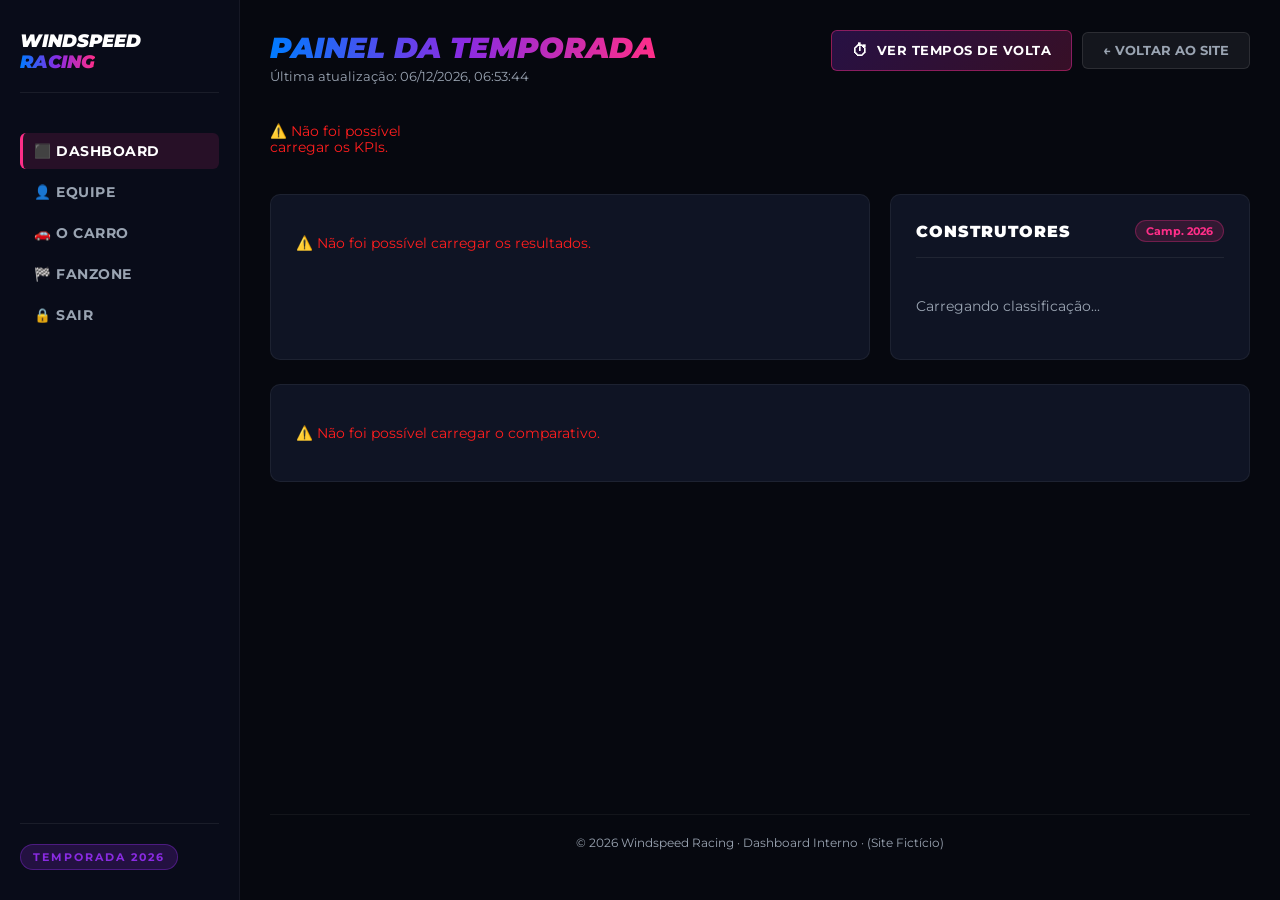
==== dashboard.html @ 9d07eb68 "primeiro commit" ====
<!DOCTYPE html>
<html lang="pt-BR">
<head>
    <meta charset="UTF-8">
    <meta name="viewport" content="width=device-width, initial-scale=1.0">
    <title>Dashboard | Windspeed Racing</title>
    <link rel="preconnect" href="https://fonts.googleapis.com">
    <link rel="preconnect" href="https://fonts.gstatic.com" crossorigin>
    <link href="https://fonts.googleapis.com/css2?family=Montserrat:ital,wght@0,300;0,500;0,700;0,900;1,900&display=swap" rel="stylesheet">
    <link rel="stylesheet" href="dashboard.css">
</head>
<body>

    <!-- ═══ SIDEBAR ════════════════════════════════════════════════════════ -->
    <aside class="sidebar">
        <div class="sidebar-logo">
            <a href="index.html">Windspeed <span>RACING</span></a>
        </div>

        <nav class="sidebar-nav">
            <ul>
                <li class="active"><a href="dashboard.html">⬛ Dashboard</a></li>
                <li><a href="index.html#equipe">👤 Equipe</a></li>
                <li><a href="index.html#carro">🚗 O Carro</a></li>
                <li><a href="index.html#fanzone">🏁 Fanzone</a></li>
                <li><a href="#" onclick="logout()">🔒 Sair</a></li>
            </ul>
        </nav>

        <div class="sidebar-season">
            <span class="season-tag">TEMPORADA 2026</span>
        </div>
    </aside>

    <!-- ═══ MAIN CONTENT ════════════════════════════════════════════════════ -->
    <main class="dash-main">

        <!-- TOPBAR -->
        <header class="dash-topbar">
            <div class="topbar-title">
                <h1>Painel da Temporada</h1>
                <p>Última atualização: <span id="last-updated">—</span></p>
            </div>
            <div class="topbar-actions">
                <!-- ✅ NOVO BOTÃO -->
                <button class="btn-lap-times" onclick="openLapTimesModal()">
                    <span class="btn-lap-icon">⏱</span> Ver Tempos de Volta
                </button>
                <a href="index.html" class="btn-back">← Voltar ao Site</a>
            </div>
        </header>

        <!-- ─── KPI CARDS ─────────────────────────────────────────────────── -->
        <section id="kpi-section" class="kpi-grid">

            <div class="kpi-card loading featured-kpi">
                <span class="kpi-label">Posição no Campeonato</span>
                <span class="kpi-value" id="kpi-position">—</span>
                <span class="kpi-sub">Construtores 2026</span>
            </div>

            <div class="kpi-card loading">
                <span class="kpi-label">Pontos</span>
                <span class="kpi-value" id="kpi-points">—</span>
                <span class="kpi-sub">Total na temporada</span>
            </div>

            <div class="kpi-card loading">
                <span class="kpi-label">Vitórias</span>
                <span class="kpi-value" id="kpi-wins">—</span>
                <span class="kpi-sub">em 12 corridas</span>
            </div>

            <div class="kpi-card loading">
                <span class="kpi-label">Pódios</span>
                <span class="kpi-value" id="kpi-podiums">—</span>
                <span class="kpi-sub">em 12 corridas</span>
            </div>

            <div class="kpi-card loading kpi-laps">
                <span class="kpi-label">◎ Voltas Completadas</span>
                <span class="kpi-value" id="kpi-laps">—</span>
                <span class="kpi-sub">Ambos os pilotos · Temporada 2026</span>
            </div>

            <div class="kpi-card loading">
                <span class="kpi-label">DNFs</span>
                <span class="kpi-value" id="kpi-dnfs">—</span>
                <span class="kpi-sub">Abandonos na temporada</span>
            </div>

        </section>

        <!-- ─── LINHA PRINCIPAL: RESULTADOS + STANDINGS ───────────────────── -->
        <div class="dash-row">

            <section id="results-section" class="dash-card dash-card--wide">
                <div class="dash-card-header">
                    <h2>Resultados das Corridas</h2>
                    <span class="badge">2026</span>
                </div>
                <div class="table-wrapper">
                    <table class="results-table">
                        <thead>
                            <tr>
                                <th>#</th>
                                <th>Grande Prêmio</th>
                                <th>Hugo Garcia</th>
                                <th>Erick Rocha</th>
                                <th>Pontos</th>
                            </tr>
                        </thead>
                        <tbody id="results-tbody">
                            <tr><td colspan="5" class="loading-row">Carregando resultados...</td></tr>
                        </tbody>
                    </table>
                </div>
            </section>

            <section id="standings-section" class="dash-card">
                <div class="dash-card-header">
                    <h2>Construtores</h2>
                    <span class="badge">Camp. 2026</span>
                </div>
                <div id="standings-list">
                    <p class="loading-row">Carregando classificação...</p>
                </div>
            </section>

        </div>

        <!-- ─── COMPARATIVO DE PILOTOS ────────────────────────────────────── -->
        <section id="comparison-section" class="dash-card dash-card--full">
            <div class="dash-card-header">
                <h2>Comparativo de Pilotos</h2>
                <span class="badge">Temporada 2026</span>
            </div>
            <div id="driver-comparison">
                <p class="loading-row">Carregando comparativo...</p>
            </div>
        </section>

        <footer class="dash-footer">
            <p>&copy; 2026 Windspeed Racing · Dashboard Interno · (Site Fictício)</p>
        </footer>

    </main>

    <!-- ═══ MODAL: TEMPOS DE VOLTA ══════════════════════════════════════════ -->
    <div id="lap-times-modal" class="modal-overlay" onclick="closeLapTimesModal(event)">
        <div class="modal-box">

            <div class="modal-header">
                <div class="modal-title-wrap">
                    <span class="modal-icon">⏱</span>
                    <div>
                        <h2 class="modal-title">Tempos de Volta</h2>
                        <p class="modal-subtitle" id="modal-user-label">Carregando usuário...</p>
                    </div>
                </div>
                <button class="modal-close" onclick="closeLapTimesModal()">✕</button>
            </div>

            <!-- Stats rápidas do usuário logado -->
            <div class="modal-stats" id="modal-stats">
                <div class="mstat">
                    <span class="mstat-label">Total de Voltas</span>
                    <span class="mstat-value" id="mstat-total">—</span>
                </div>
                <div class="mstat mstat--highlight">
                    <span class="mstat-label">🏆 Melhor Tempo</span>
                    <span class="mstat-value" id="mstat-best">—</span>
                </div>
                <div class="mstat">
                    <span class="mstat-label">Tempo Médio</span>
                    <span class="mstat-value" id="mstat-avg">—</span>
                </div>
                <div class="mstat">
                    <span class="mstat-label">Último Tempo</span>
                    <span class="mstat-value" id="mstat-last">—</span>
                </div>
            </div>

            <!-- Tabela de voltas -->
            <div class="modal-body">
                <div class="modal-table-header">
                    <span>Lista de Voltas Registradas</span>
                    <span id="modal-lap-count" class="modal-count-badge">0 voltas</span>
                </div>
                <div class="modal-table-wrap">
                    <table class="results-table modal-table">
                        <thead>
                            <tr>
                                <th>#</th>
                                <th>Data</th>
                                <th>Tempo</th>
                                <th>Status</th>
                            </tr>
                        </thead>
                        <tbody id="modal-tbody">
                            <tr><td colspan="4" class="loading-row">Carregando...</td></tr>
                        </tbody>
                    </table>
                </div>
            </div>

            <div class="modal-footer">
                <button class="btn-modal-close" onclick="closeLapTimesModal()">Fechar</button>
            </div>

        </div>
    </div>

    <script src="api-mock.js"></script>
    <script src="dashboard.js"></script>
    <script>
        function logout() {
            localStorage.removeItem('token');
            localStorage.removeItem('usuario');
            window.location.href = 'login.html';
        }
    </script>
</body>
</html>
---- dashboard.css ----
/* ═══════════════════════════════════════════════════════════════
   dashboard.css — WINDSPEED RACING · PAINEL DE CONTROLE
   ═══════════════════════════════════════════════════════════════ */

   :root {
    --bg-dark:        #06080f;
    --bg-card:        #0f1424;
    --bg-sidebar:     #090c19;
    --primary-blue:   #007bff;
    --primary-purple: #8a2be2;
    --primary-pink:   #ff2e88;
    --primary-red:    #ff1e1e;
    --primary-green:  #00e676;
    --gradient-main:  linear-gradient(90deg, #007bff, #8a2be2, #ff2e88);
    --text-light:     #ffffff;
    --text-muted:     #9aa4b2;
    --font-main:      'Montserrat', sans-serif;
    --transition-fast: 0.3s ease;
    --sidebar-width:  240px;
}

* { margin: 0; padding: 0; box-sizing: border-box; }
body { font-family: var(--font-main); background-color: var(--bg-dark); color: var(--text-light); display: flex; min-height: 100vh; }
a { text-decoration: none; color: inherit; }
ul { list-style: none; }

/* ─── SIDEBAR ─────────────────────────────────────────────────────────────── */
.sidebar {
    width: var(--sidebar-width);
    background: var(--bg-sidebar);
    border-right: 1px solid rgba(255, 255, 255, 0.05);
    display: flex;
    flex-direction: column;
    padding: 30px 20px;
    position: fixed;
    top: 0;
    left: 0;
    height: 100vh;
    z-index: 100;
}

.sidebar-logo {
    font-size: 1.1rem;
    font-weight: 900;
    font-style: italic;
    text-transform: uppercase;
    margin-bottom: 40px;
    padding-bottom: 20px;
    border-bottom: 1px solid rgba(255, 255, 255, 0.07);
}

.sidebar-logo span {
    background: var(--gradient-main);
    -webkit-background-clip: text;
    -webkit-text-fill-color: transparent;
}

.sidebar-nav ul { display: flex; flex-direction: column; gap: 5px; }

.sidebar-nav a {
    display: block;
    padding: 10px 14px;
    border-radius: 6px;
    font-size: 0.85rem;
    font-weight: 700;
    text-transform: uppercase;
    color: var(--text-muted);
    transition: var(--transition-fast);
    letter-spacing: 0.5px;
}

.sidebar-nav a:hover,
.sidebar-nav li.active a {
    background: rgba(255, 46, 136, 0.12);
    color: var(--text-light);
    border-left: 3px solid var(--primary-pink);
    padding-left: 11px;
}

.sidebar-season {
    margin-top: auto;
    padding-top: 20px;
    border-top: 1px solid rgba(255, 255, 255, 0.07);
}

.season-tag {
    display: inline-block;
    background: rgba(138, 43, 226, 0.2);
    border: 1px solid rgba(138, 43, 226, 0.4);
    padding: 5px 12px;
    border-radius: 20px;
    font-size: 0.7rem;
    font-weight: 700;
    letter-spacing: 2px;
    color: var(--primary-purple);
}

/* ─── MAIN ────────────────────────────────────────────────────────────────── */
.dash-main {
    margin-left: var(--sidebar-width);
    flex: 1;
    padding: 30px;
    display: flex;
    flex-direction: column;
    gap: 24px;
}

/* ─── TOPBAR ──────────────────────────────────────────────────────────────── */
.dash-topbar {
    display: flex;
    justify-content: space-between;
    align-items: flex-start;
    flex-wrap: wrap;
    gap: 15px;
}

.topbar-title h1 {
    font-size: 1.8rem;
    font-weight: 900;
    font-style: italic;
    text-transform: uppercase;
    background: var(--gradient-main);
    -webkit-background-clip: text;
    -webkit-text-fill-color: transparent;
}

.topbar-title p { font-size: 0.8rem; color: var(--text-muted); margin-top: 4px; }

.topbar-actions {
    display: flex;
    align-items: center;
    gap: 10px;
    flex-wrap: wrap;
}

/* ── BOTÃO VER TEMPOS DE VOLTA ─────────────────────────────────────────────── */
.btn-lap-times {
    display: inline-flex;
    align-items: center;
    gap: 8px;
    background: linear-gradient(135deg, rgba(138,43,226,0.25), rgba(255,46,136,0.2));
    border: 1px solid rgba(255, 46, 136, 0.45);
    color: var(--text-light);
    padding: 10px 20px;
    border-radius: 6px;
    font-family: var(--font-main);
    font-size: 0.8rem;
    font-weight: 700;
    text-transform: uppercase;
    letter-spacing: 0.5px;
    cursor: pointer;
    transition: var(--transition-fast);
    position: relative;
    overflow: hidden;
}

.btn-lap-times::before {
    content: '';
    position: absolute;
    inset: 0;
    background: var(--gradient-main);
    opacity: 0;
    transition: opacity 0.3s ease;
}

.btn-lap-times:hover::before { opacity: 0.15; }

.btn-lap-times:hover {
    border-color: var(--primary-pink);
    transform: translateY(-2px);
    box-shadow: 0 6px 20px rgba(255, 46, 136, 0.25);
}

.btn-lap-times:active { transform: translateY(0); }

.btn-lap-icon {
    font-size: 1rem;
    position: relative;
    z-index: 1;
}

.btn-lap-times span:last-child { position: relative; z-index: 1; }

/* ── BTN BACK ──────────────────────────────────────────────────────────────── */
.btn-back {
    background: rgba(255, 255, 255, 0.06);
    border: 1px solid rgba(255, 255, 255, 0.1);
    padding: 10px 20px;
    border-radius: 6px;
    font-size: 0.8rem;
    font-weight: 700;
    text-transform: uppercase;
    transition: var(--transition-fast);
    color: var(--text-muted);
    display: inline-block;
}
.btn-back:hover { background: rgba(255, 46, 136, 0.15); color: white; border-color: var(--primary-pink); }

/* ─── KPI GRID ────────────────────────────────────────────────────────────── */
.kpi-grid {
    display: grid;
    grid-template-columns: repeat(6, 1fr);
    gap: 16px;
}

.kpi-card {
    background: var(--bg-card);
    border-radius: 10px;
    padding: 22px 18px;
    border: 1px solid rgba(255, 255, 255, 0.06);
    display: flex;
    flex-direction: column;
    gap: 6px;
    transition: var(--transition-fast);
    position: relative;
    overflow: hidden;
}

.kpi-card:hover { transform: translateY(-3px); border-color: rgba(255, 46, 136, 0.25); }

.kpi-card.loading .kpi-value {
    background: rgba(255,255,255,0.07);
    color: transparent;
    border-radius: 4px;
    animation: pulse 1.5s ease-in-out infinite;
}
@keyframes pulse { 0%,100% { opacity: 0.4; } 50% { opacity: 0.8; } }

.featured-kpi {
    border-top: 3px solid var(--primary-pink);
    background: linear-gradient(145deg, rgba(138,43,226,0.12), var(--bg-card));
}

.kpi-laps {
    grid-column: span 2;
    border-top: 3px solid var(--primary-purple);
    background: linear-gradient(145deg, rgba(0,123,255,0.1), var(--bg-card));
}

.kpi-label { font-size: 0.7rem; color: var(--text-muted); text-transform: uppercase; font-weight: 700; letter-spacing: 1px; }
.kpi-value { font-size: 2.2rem; font-weight: 900; font-style: italic; color: var(--text-light); }
.kpi-laps .kpi-value { font-size: 2.8rem; background: var(--gradient-main); -webkit-background-clip: text; -webkit-text-fill-color: transparent; }
.featured-kpi .kpi-value { background: var(--gradient-main); -webkit-background-clip: text; -webkit-text-fill-color: transparent; }
.kpi-sub { font-size: 0.7rem; color: var(--text-muted); }

/* ─── LAYOUT DE LINHA ─────────────────────────────────────────────────────── */
.dash-row { display: grid; grid-template-columns: 1fr 360px; gap: 20px; }

/* ─── CARDS GENÉRICOS ─────────────────────────────────────────────────────── */
.dash-card {
    background: var(--bg-card);
    border-radius: 10px;
    padding: 25px;
    border: 1px solid rgba(255, 255, 255, 0.06);
}
.dash-card--wide { }
.dash-card--full { width: 100%; }

.dash-card-header {
    display: flex;
    justify-content: space-between;
    align-items: center;
    margin-bottom: 20px;
    padding-bottom: 15px;
    border-bottom: 1px solid rgba(255, 255, 255, 0.07);
}

.dash-card-header h2 { font-size: 1rem; font-weight: 900; text-transform: uppercase; letter-spacing: 1px; }

.badge {
    background: rgba(255, 46, 136, 0.15);
    border: 1px solid rgba(255, 46, 136, 0.3);
    color: var(--primary-pink);
    padding: 3px 10px;
    border-radius: 20px;
    font-size: 0.7rem;
    font-weight: 700;
}

/* ─── TABELA DE RESULTADOS ────────────────────────────────────────────────── */
.table-wrapper { overflow-x: auto; }

.results-table { width: 100%; border-collapse: collapse; font-size: 0.85rem; }

.results-table th {
    text-align: left;
    padding: 10px 12px;
    font-size: 0.7rem;
    text-transform: uppercase;
    color: var(--text-muted);
    font-weight: 700;
    letter-spacing: 1px;
    border-bottom: 1px solid rgba(255,255,255,0.07);
}

.results-table td { padding: 12px 12px; border-bottom: 1px solid rgba(255,255,255,0.04); vertical-align: middle; }
.results-table tr:last-child td { border-bottom: none; }
.results-table tr:hover td { background: rgba(255,255,255,0.03); }

.td-round { color: var(--text-muted); font-weight: 700; width: 40px; }
.td-points { font-weight: 700; color: var(--primary-blue); }
.td-best   { color: #ffd700 !important; }

.gp-name-cell { display: block; font-weight: 700; }
.gp-circuit { display: block; font-size: 0.75rem; color: var(--text-muted); }

.pos-win  { color: var(--primary-pink); font-weight: 900; }
.pos-pod  { color: #ffd700; font-weight: 700; }
.pos-norm { color: var(--text-light); font-weight: 700; }
.pos-dnf  { color: var(--primary-red); font-weight: 700; }

.fastest-dot { color: var(--primary-purple); font-size: 0.8rem; }

.loading-row { color: var(--text-muted); font-size: 0.85rem; padding: 20px 0; }
.dash-error  { color: var(--primary-red); font-size: 0.85rem; padding: 15px 0; }

/* ─── STANDINGS ───────────────────────────────────────────────────────────── */
#standings-list { display: flex; flex-direction: column; gap: 14px; }

.standing-row {
    display: grid;
    grid-template-columns: 32px 1fr auto 50px;
    align-items: center;
    gap: 10px;
    padding: 10px;
    border-radius: 6px;
    transition: var(--transition-fast);
}
.standing-row:hover { background: rgba(255,255,255,0.03); }

.standing-row.is-windspeed {
    background: rgba(255, 46, 136, 0.08);
    border: 1px solid rgba(255, 46, 136, 0.2);
}

.s-pos  { font-size: 0.75rem; font-weight: 900; color: var(--text-muted); }
.s-team { font-size: 0.82rem; font-weight: 700; }
.ws-tag { background: var(--primary-pink); color: white; font-size: 0.6rem; padding: 1px 5px; border-radius: 3px; vertical-align: middle; margin-left: 5px; }

.s-bar-wrap { background: rgba(255,255,255,0.07); border-radius: 3px; height: 4px; overflow: hidden; }
.s-bar      { height: 100%; background: var(--gradient-main); border-radius: 3px; transition: width 1s ease; }
.is-windspeed .s-bar { background: var(--primary-pink); }

.s-pts { font-size: 0.82rem; font-weight: 900; color: var(--text-light); text-align: right; }

/* ─── COMPARATIVO DE PILOTOS ──────────────────────────────────────────────── */
.comp-header {
    display: grid;
    grid-template-columns: 1fr auto 1fr;
    gap: 15px;
    align-items: center;
    margin-bottom: 25px;
    padding-bottom: 20px;
    border-bottom: 1px solid rgba(255,255,255,0.07);
}

.comp-driver-name { font-size: 1rem; font-weight: 900; text-transform: uppercase; }
.comp-driver-name:last-child { text-align: right; }
.comp-vs { font-size: 0.8rem; font-weight: 900; color: var(--primary-pink); background: rgba(255,46,136,0.1); padding: 6px 12px; border-radius: 4px; }

.comp-row {
    display: grid;
    grid-template-columns: 70px 1fr 70px;
    grid-template-rows: auto auto;
    gap: 5px 12px;
    align-items: center;
    margin-bottom: 18px;
}

.comp-val { font-size: 1rem; font-weight: 900; color: var(--text-muted); }
.comp-val:last-of-type { text-align: right; }
.comp-winner { color: var(--primary-pink); }

.comp-bar-wrap { position: relative; height: 6px; background: rgba(255,255,255,0.05); border-radius: 3px; overflow: hidden; display: flex; }
.comp-bar-hugo  { height: 100%; background: linear-gradient(90deg, var(--primary-blue), var(--primary-purple)); border-radius: 3px 0 0 3px; }
.comp-bar-erick { height: 100%; background: linear-gradient(90deg, var(--primary-purple), var(--primary-pink)); border-radius: 0 3px 3px 0; }

.comp-label { grid-column: 1 / -1; font-size: 0.7rem; text-transform: uppercase; color: var(--text-muted); font-weight: 700; letter-spacing: 1px; text-align: center; }

/* ─── FOOTER ──────────────────────────────────────────────────────────────── */
.dash-footer { text-align: center; color: var(--text-muted); font-size: 0.75rem; padding: 20px 0; border-top: 1px solid rgba(255,255,255,0.05); margin-top: auto; }

/* ═══════════════════════════════════════════════════════════════════════════
   MODAL — TEMPOS DE VOLTA
   ═══════════════════════════════════════════════════════════════════════════ */

.modal-overlay {
    position: fixed;
    inset: 0;
    background: rgba(0, 0, 0, 0.75);
    backdrop-filter: blur(4px);
    -webkit-backdrop-filter: blur(4px);
    z-index: 999;
    display: flex;
    align-items: center;
    justify-content: center;
    padding: 20px;

    /* Oculto por padrão */
    opacity: 0;
    pointer-events: none;
    transition: opacity 0.25s ease;
}

.modal-overlay.modal--open {
    opacity: 1;
    pointer-events: all;
}

.modal-box {
    background: var(--bg-card);
    border: 1px solid rgba(255, 46, 136, 0.2);
    border-radius: 14px;
    width: 100%;
    max-width: 680px;
    max-height: 85vh;
    display: flex;
    flex-direction: column;
    overflow: hidden;
    box-shadow:
        0 25px 60px rgba(0,0,0,0.6),
        0 0 0 1px rgba(255,255,255,0.04),
        inset 0 1px 0 rgba(255,255,255,0.06);

    /* Animação de entrada */
    transform: translateY(20px) scale(0.97);
    transition: transform 0.3s cubic-bezier(0.34, 1.56, 0.64, 1);
}

.modal-overlay.modal--open .modal-box {
    transform: translateY(0) scale(1);
}

/* ── Header do modal ─────────────────────────────────────────── */
.modal-header {
    display: flex;
    justify-content: space-between;
    align-items: center;
    padding: 22px 25px 18px;
    border-bottom: 1px solid rgba(255,255,255,0.07);
    background: linear-gradient(135deg, rgba(138,43,226,0.1), rgba(255,46,136,0.06));
    flex-shrink: 0;
}

.modal-title-wrap {
    display: flex;
    align-items: center;
    gap: 14px;
}

.modal-icon {
    font-size: 1.8rem;
    line-height: 1;
    filter: drop-shadow(0 0 8px rgba(255,46,136,0.5));
}

.modal-title {
    font-size: 1.1rem;
    font-weight: 900;
    text-transform: uppercase;
    letter-spacing: 1px;
    background: var(--gradient-main);
    -webkit-background-clip: text;
    -webkit-text-fill-color: transparent;
}

.modal-subtitle {
    font-size: 0.75rem;
    color: var(--text-muted);
    margin-top: 2px;
    font-weight: 600;
}

.modal-close {
    background: rgba(255,255,255,0.06);
    border: 1px solid rgba(255,255,255,0.1);
    color: var(--text-muted);
    width: 34px;
    height: 34px;
    border-radius: 6px;
    cursor: pointer;
    font-size: 0.85rem;
    font-family: var(--font-main);
    transition: var(--transition-fast);
    display: flex;
    align-items: center;
    justify-content: center;
}

.modal-close:hover {
    background: rgba(255,46,136,0.15);
    border-color: var(--primary-pink);
    color: white;
}

/* ── Stats do modal ──────────────────────────────────────────── */
.modal-stats {
    display: grid;
    grid-template-columns: repeat(4, 1fr);
    gap: 1px;
    background: rgba(255,255,255,0.05);
    border-bottom: 1px solid rgba(255,255,255,0.07);
    flex-shrink: 0;
}

.mstat {
    background: var(--bg-card);
    padding: 16px 18px;
    display: flex;
    flex-direction: column;
    gap: 5px;
}

.mstat--highlight {
    background: linear-gradient(135deg, rgba(255,215,0,0.07), var(--bg-card));
    position: relative;
}

.mstat--highlight::after {
    content: '';
    position: absolute;
    top: 0;
    left: 0;
    right: 0;
    height: 2px;
    background: linear-gradient(90deg, #ffd700, #ffaa00);
}

.mstat-label {
    font-size: 0.65rem;
    color: var(--text-muted);
    text-transform: uppercase;
    font-weight: 700;
    letter-spacing: 0.8px;
}

.mstat-value {
    font-size: 1.3rem;
    font-weight: 900;
    font-style: italic;
    color: var(--text-light);
}

.mstat--highlight .mstat-value { color: #ffd700; }

/* ── Corpo do modal (tabela) ─────────────────────────────────── */
.modal-body {
    flex: 1;
    overflow: hidden;
    display: flex;
    flex-direction: column;
    min-height: 0;
}

.modal-table-header {
    display: flex;
    justify-content: space-between;
    align-items: center;
    padding: 14px 25px 10px;
    font-size: 0.72rem;
    font-weight: 700;
    text-transform: uppercase;
    letter-spacing: 0.8px;
    color: var(--text-muted);
    flex-shrink: 0;
}

.modal-count-badge {
    background: rgba(138,43,226,0.2);
    border: 1px solid rgba(138,43,226,0.35);
    color: var(--primary-purple);
    padding: 2px 10px;
    border-radius: 20px;
    font-size: 0.68rem;
    font-weight: 700;
}

.modal-table-wrap {
    flex: 1;
    overflow-y: auto;
    padding: 0 25px;

    scrollbar-width: thin;
    scrollbar-color: rgba(255,46,136,0.3) transparent;
}

.modal-table-wrap::-webkit-scrollbar { width: 4px; }
.modal-table-wrap::-webkit-scrollbar-track { background: transparent; }
.modal-table-wrap::-webkit-scrollbar-thumb {
    background: rgba(255,46,136,0.3);
    border-radius: 2px;
}

/* Destaque na linha da melhor volta */
.row-best-lap td { background: rgba(255,215,0,0.04) !important; }
.row-best-lap:hover td { background: rgba(255,215,0,0.07) !important; }

/* ── Badges de status ────────────────────────────────────────── */
.lap-badge {
    display: inline-block;
    padding: 3px 9px;
    border-radius: 20px;
    font-size: 0.65rem;
    font-weight: 700;
    letter-spacing: 0.5px;
}

.lap-badge--best {
    background: rgba(255,215,0,0.15);
    border: 1px solid rgba(255,215,0,0.35);
    color: #ffd700;
}

.lap-badge--recent {
    background: rgba(0,123,255,0.15);
    border: 1px solid rgba(0,123,255,0.35);
    color: var(--primary-blue);
}

.lap-badge--normal {
    background: rgba(255,255,255,0.05);
    border: 1px solid rgba(255,255,255,0.1);
    color: var(--text-muted);
}

/* ── Footer do modal ─────────────────────────────────────────── */
.modal-footer {
    padding: 16px 25px;
    border-top: 1px solid rgba(255,255,255,0.06);
    display: flex;
    justify-content: flex-end;
    flex-shrink: 0;
    background: rgba(0,0,0,0.15);
}

.btn-modal-close {
    background: rgba(255,255,255,0.06);
    border: 1px solid rgba(255,255,255,0.1);
    color: var(--text-muted);
    padding: 9px 22px;
    border-radius: 6px;
    font-family: var(--font-main);
    font-size: 0.78rem;
    font-weight: 700;
    text-transform: uppercase;
    letter-spacing: 0.5px;
    cursor: pointer;
    transition: var(--transition-fast);
}

.btn-modal-close:hover {
    background: rgba(255,46,136,0.15);
    border-color: var(--primary-pink);
    color: white;
}

/* ─── RESPONSIVO ──────────────────────────────────────────────────────────── */
@media (max-width: 1200px) {
    .kpi-grid { grid-template-columns: repeat(3, 1fr); }
    .kpi-laps { grid-column: span 1; }
    .dash-row { grid-template-columns: 1fr; }
}

@media (max-width: 900px) {
    .sidebar { width: 200px; }
    .dash-main { margin-left: 200px; }
    .kpi-grid { grid-template-columns: repeat(2, 1fr); }
    .modal-stats { grid-template-columns: repeat(2, 1fr); }
}

@media (max-width: 700px) {
    .sidebar { display: none; }
    .dash-main { margin-left: 0; padding: 20px; }
    .kpi-grid { grid-template-columns: 1fr 1fr; }
    .modal-stats { grid-template-columns: repeat(2, 1fr); }
    .topbar-actions { width: 100%; justify-content: flex-start; }
    .modal-box { max-height: 92vh; }
}

@media (max-width: 480px) {
    .modal-stats { grid-template-columns: 1fr 1fr; }
    .btn-lap-times { font-size: 0.72rem; padding: 9px 14px; }
}
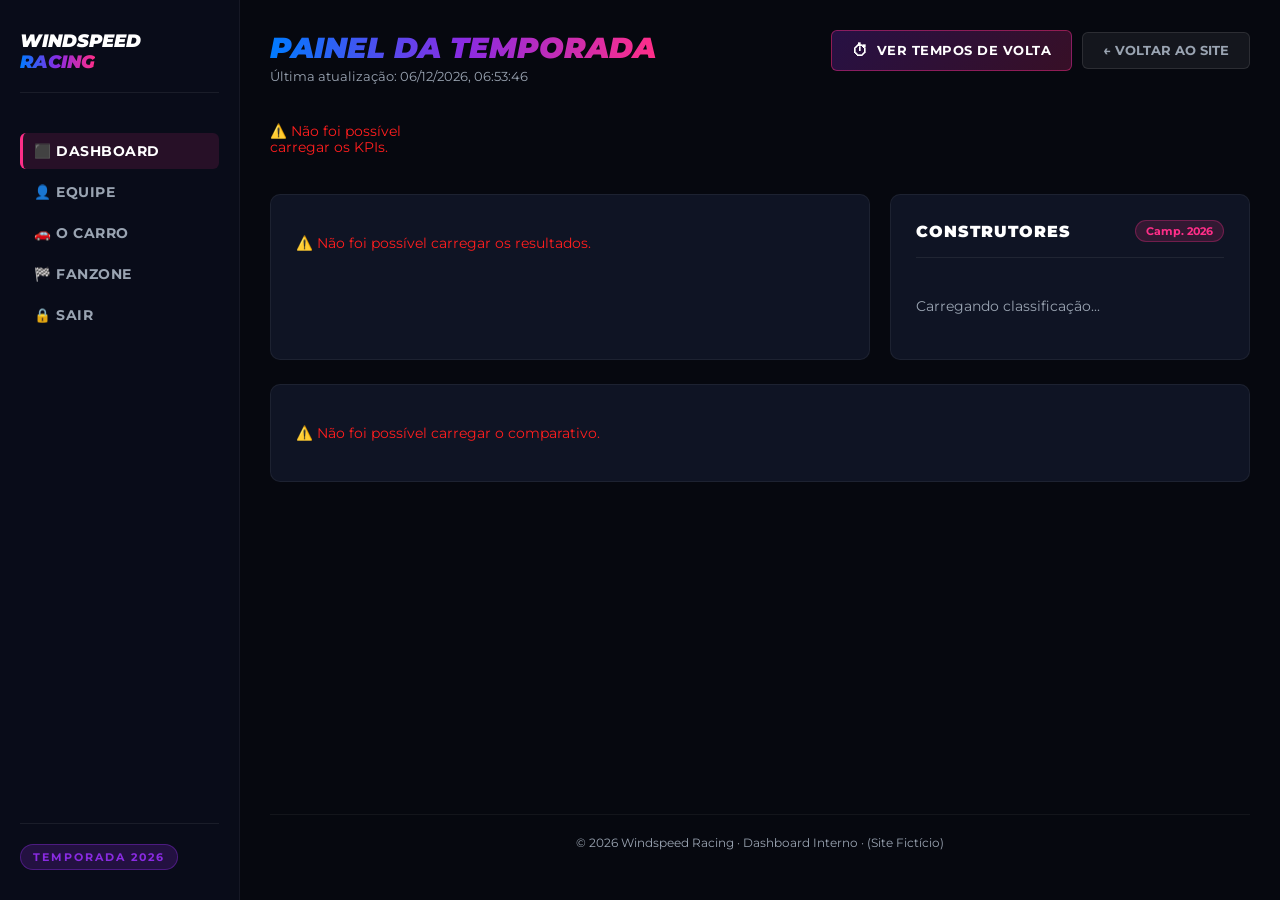
==== commit 1457378f: "att botao" ====
--- a/dashboard.html
+++ b/dashboard.html
@@ -205,6 +205,7 @@
             </div>
 
             <div class="modal-footer">
+                <button class="btn-lap-times" onclick="registrarVolta()">🏁 Registrar Volta</button>
                 <button class="btn-modal-close" onclick="closeLapTimesModal()">Fechar</button>
             </div>
 
